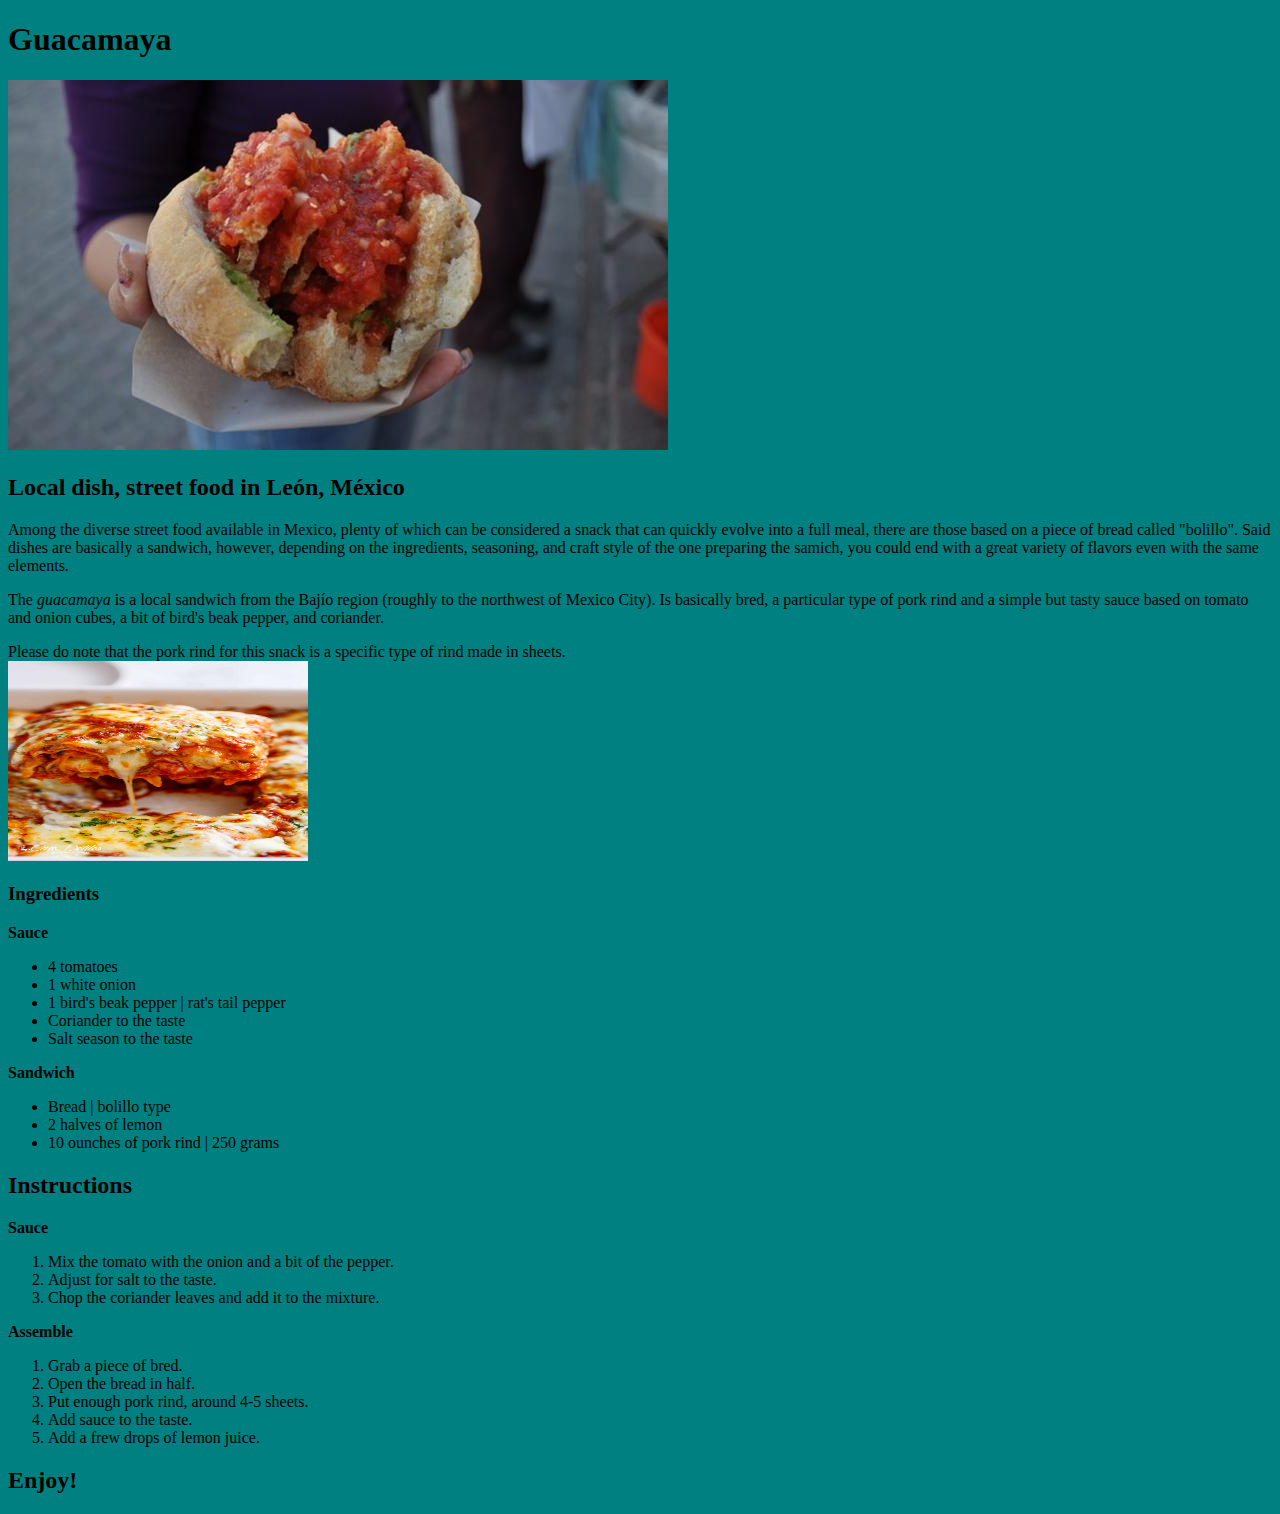
==== recipes/guacamaya.html @ 08ef8981 "TOP | Recipes | Iteration 4" ====
<!DOCTYPE html>
<html lang="en">
<head>
    <meta charset="UTF-8">
    <meta name="viewport" content="width=device-width, initial-scale=1.0">
    <title>Guacamaya recipe</title>
    <link rel="stylesheet" href="../css/style.css">
</head>
<body>
    <h1>Guacamaya</h1>
    <img src="../images/guacamaya.jpg" alt="Guacayama" width="660" height="370">
    <h2>Local dish, street food in León, México</h2>
    <p> Among the diverse street food available in Mexico, plenty of which can be considered a 
        snack that can quickly evolve into a full meal, there are those based on a piece of
        bread called "bolillo". Said dishes are basically a sandwich, however, depending on the 
        ingredients, seasoning, and craft style of the one preparing the samich, you could end  
        with a great variety of flavors even with the same elements.
    </p>
    <p>
        The <em>guacamaya</em> is a local sandwich from the Bajío region (roughly to the northwest
        of Mexico City). Is basically bred, a particular type of pork rind and a simple but 
        tasty sauce based on tomato and onion cubes, a bit of bird's beak pepper, and coriander. 
    </p>
    <p>
        Please do note that the pork rind for this snack is a specific type of rind made in 
        sheets. <br>
        <img src="../images/Lasagna.jpg" alt="Pork rind for guacamayas" height="200" width="300">
    </p>
    <h3>Ingredients</h3>
    <p><strong>Sauce</strong></p>
    <ul>
        <li>4 tomatoes</li>
        <li>1 white onion</li>
        <li>1 bird's beak pepper | rat's tail pepper</li>
        <li>Coriander to the taste</li>
        <li>Salt season to the taste</li>        
    </ul>
    <p><strong>Sandwich</strong></p>
    <ul>
        <li>Bread | bolillo type</li>
        <li>2 halves of lemon</li>
        <li>10 ounches of pork rind | 250 grams</li>
    </ul>
    
    <h2>Instructions</h2>
    <p><strong>Sauce</strong></p>
    <ol>
        <li>Mix the tomato with the onion and a bit of the pepper.</li>
        <li>Adjust for salt to the taste.</li>
        <li>Chop the coriander leaves and add it to the mixture.</li>        
    </ol>
    <p><strong>Assemble</strong></p>
    <ol>
        <li>Grab a piece of bred.</li>
        <li>Open the bread in half.</li>
        <li>Put enough pork rind, around 4-5 sheets.</li>
        <li>Add sauce to the taste.</li>
        <li>Add a frew drops of lemon juice.</li>
    </ol>
    <h2>Enjoy!</h2>
</body>
</html>
---- css/style.css ----
body{
    background-color: teal;
}
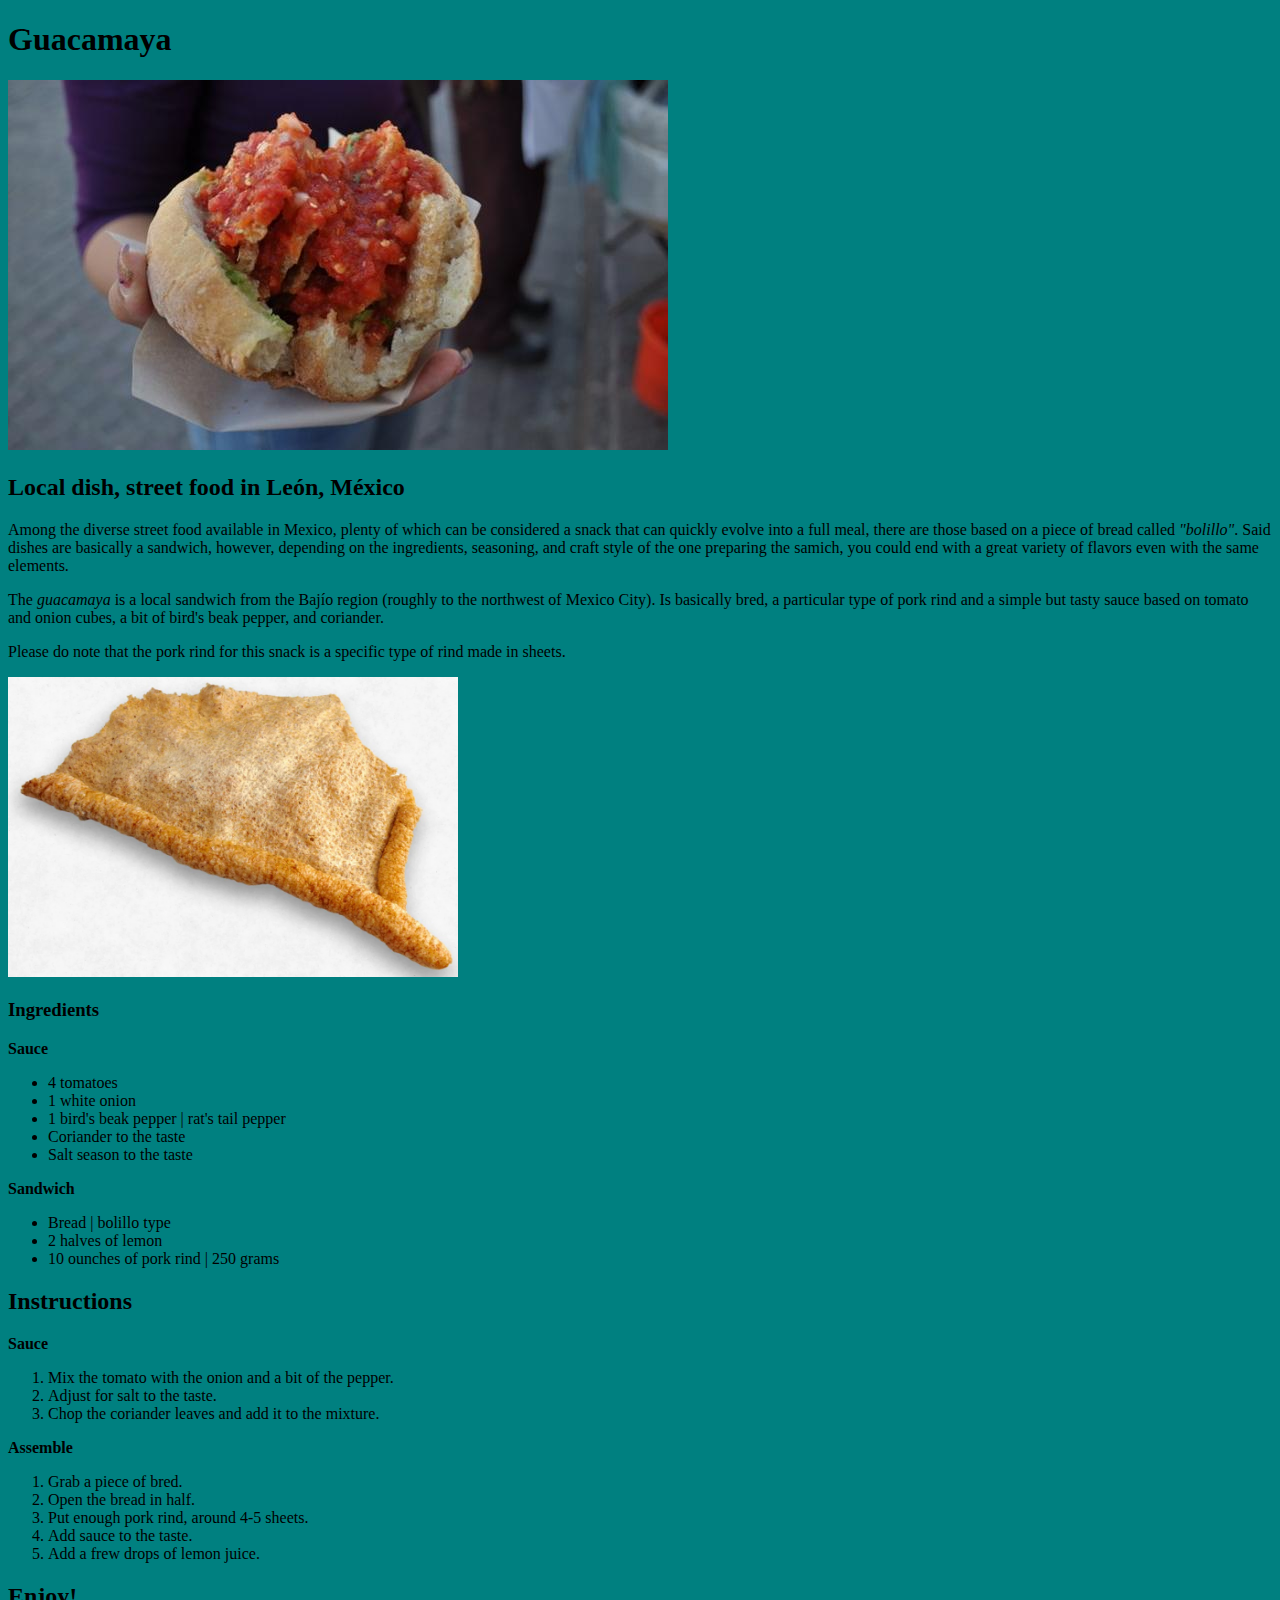
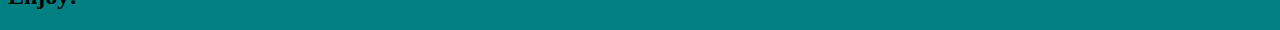
==== commit 727497d7: "TOP | Recipes | Iteration 4" ====
--- a/recipes/guacamaya.html
+++ b/recipes/guacamaya.html
@@ -12,7 +12,7 @@
     <h2>Local dish, street food in León, México</h2>
     <p> Among the diverse street food available in Mexico, plenty of which can be considered a 
         snack that can quickly evolve into a full meal, there are those based on a piece of
-        bread called "bolillo". Said dishes are basically a sandwich, however, depending on the 
+        bread called <em>"bolillo"</em>. Said dishes are basically a sandwich, however, depending on the 
         ingredients, seasoning, and craft style of the one preparing the samich, you could end  
         with a great variety of flavors even with the same elements.
     </p>
@@ -23,8 +23,10 @@
     </p>
     <p>
         Please do note that the pork rind for this snack is a specific type of rind made in 
-        sheets. <br>
-        <img src="../images/Lasagna.jpg" alt="Pork rind for guacamayas" height="200" width="300">
+        sheets.        
+    </p>
+    <p>
+        <img src="../images/porkrind.png" alt="Pork rind for guacamayas" width="450" height="300">
     </p>
     <h3>Ingredients</h3>
     <p><strong>Sauce</strong></p>
